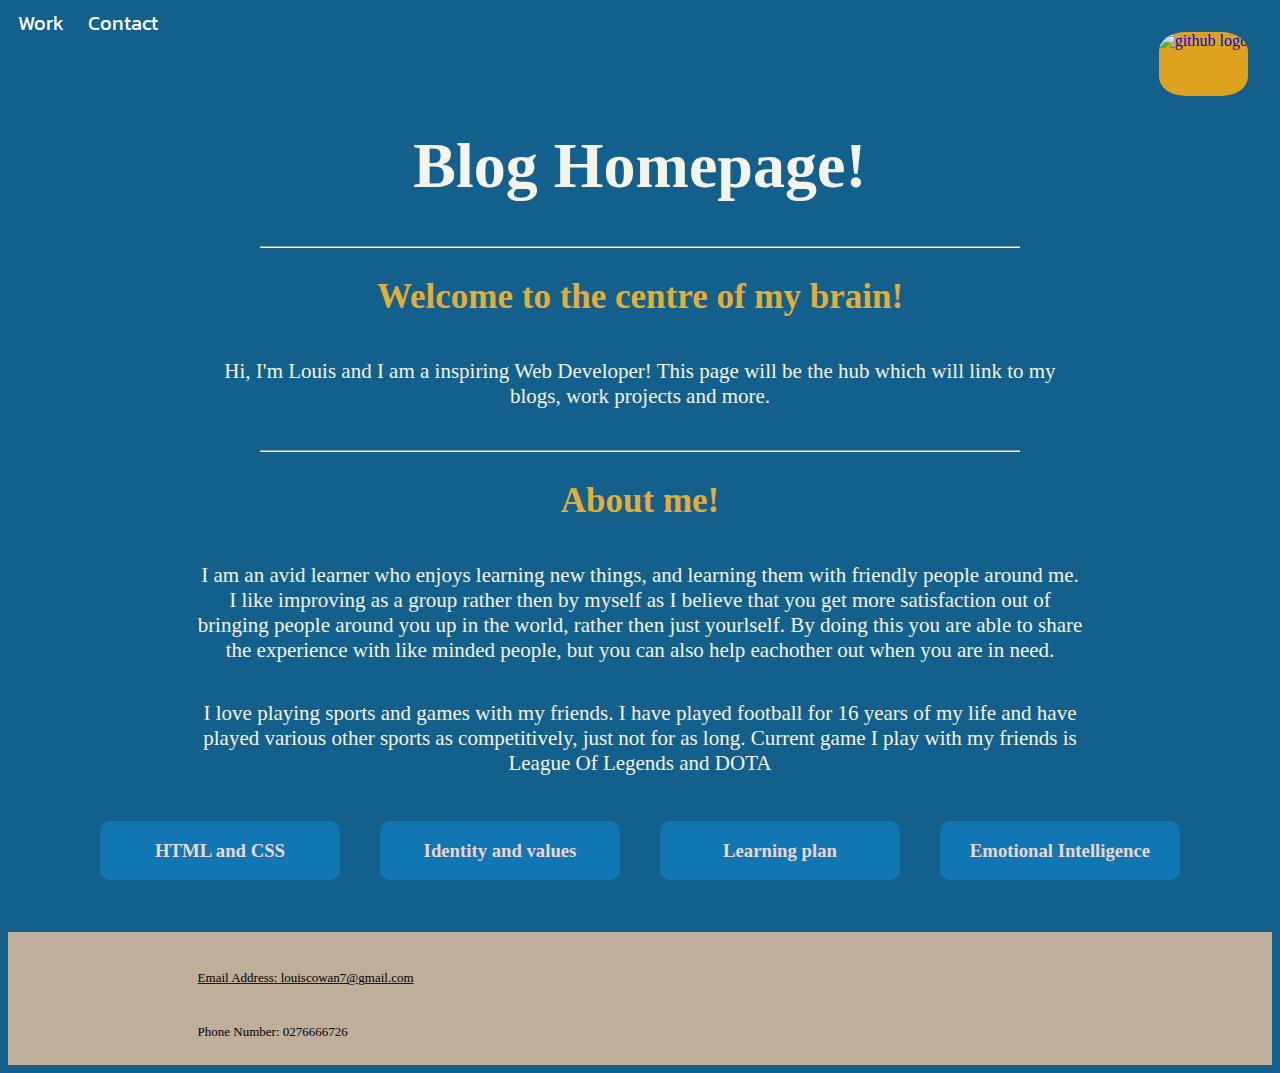
==== index.html @ 41974c69 "actually correcting the emotional intelligence link" ====
<!DOCTYPE html>
<html lang="en">
<head>
  <meta charset="UTF-8">
  <meta http-equiv="X-UA-Compatible" content="IE=edge">
  <meta name="viewport" content="width=device-width, initial-scale=1.0">
  <link rel="preconnect" href="https://fonts.googleapis.com">
<link rel="preconnect" href="https://fonts.gstatic.com" crossorigin>
<link href="https://fonts.googleapis.com/css2?family=Kanit:wght@300&display=swap" rel="stylesheet">
  <link rel="stylesheet" href="styles/main.css">
  <link rel="images" href="images/Octocats/Octocat/">
  <title>Louis Cowan Blog</title>
  </head>
  <body>
      <div>
        <ul>
          <li ><a class="nav-bar" href="https://github.com/louiscowan" target="_blank" alt="My Work">Work</a></li>
          <li><a class="nav-bar" href="#contact">Contact</a></li>
         </ul>
         <a href="https://github.com/louiscowan" target="_blank"><img class="github-image" src="https://github.githubassets.com/images/modules/logos_page/Octocat.png" alt="github logo"></a>
   </div> 
    <div class="main">
      <h1>Blog Homepage!</h1>
      <hr>
      <h2>Welcome to the centre of my brain!</h2>
      <p>Hi, I'm Louis and I am a inspiring Web Developer! This page will be the hub which will link to my blogs, work projects and more.</p>  
      <hr>
      <h2>About me!</h2>
      <p>I am an avid learner who enjoys learning new things, and learning them with friendly people around me. I like improving as a group rather then by myself as I believe that you get more satisfaction out of bringing people around you up in the world, rather then just yourlself. By doing this you are able to share the experience with like minded people, but you can also help eachother out when you are in need.</p>
      <p>I love playing sports and games with my friends. I have played football for 16 years of my life and have played various other sports as competitively, just not for as long. Current game I play with my friends is League Of Legends and DOTA</p>
    </div>
      <div class="blog-section">
           <a class="blog-posts" href="https://louiscowan.github.io/blog/HTML-CSS.html"><h3>HTML and CSS</h3></a>         
           <a  class="blog-posts" href="https://louiscowan.github.io/blog/identity-values.html"><h3>Identity and values</h3></a>    
           <a class="blog-posts" href="https://louiscowan.github.io/blog/learning-plan.html"><h3>Learning plan</h3></a>    
           <a class="blog-posts" href="https://louiscowan.github.io/blog/emotional-intelligence.html"><h3>Emotional Intelligence</h3></a>    
      </div>
     <div id="contact">
     <footer>
         <a href="mailto:louiscowan7@gmail.com"><p class="footer-p footer-hover">Email Address: louiscowan7@gmail.com</p></a>
       <p class="footer-p">Phone Number: 0276666726</p>
      </footer>
    </div>
  </body>
 
</html>
---- styles/main.css ----
body {
    background-color: #13608d;
    color: #f4f4eb;
    overflow-x: hidden;
}

.main {
    position: relative;
    font-size: 2em;
    text-align: center;
    top: 1.5em;
    margin: auto;
}

ul {
    list-style-type: none;
    margin: 0;
    padding: 0;    
}

li {
    display: inline;
}

.nav-bar {
    color: white;
    text-decoration: none;
    font-size: 20px;
    padding: 10px;
    font-family: 'Kanit', sans-serif;
    width: 50%;
}

.nav-bar:hover {
    background: rgb(239, 124, 46);
    transform: scale(1.2);
    box-shadow: 0 0 5px #146594;
    border-radius: 5px;    
}

img {
    height: 4em;
    display: block;
    background-color: rgb(223, 162, 30);
    border-radius: 30%;
    position: absolute;
    right: 2em;
    top: 2em;
}

img:hover {
transform: scale(1.2);
box-shadow: 0 0 5px #146594;
cursor: pointer;
}

hr {
    position: relative;
    width: 60%
}

h2 {
    font-size: 35px;
    color:rgb(227, 173, 56);
}

p {
    padding: 13px;
    position: relative;
    width: 70%;
    margin: auto;
    padding-bottom: 25px;
    font-size: 21px;
}
footer {
    display: block;
    background-color: rgb(190, 175, 155);
    padding-top: 25px; 
    margin-top: 5em;
    top: 100%;    
    width: 100%;
}

.footer-p {
    left: 0px;
    color: black;
    text-decoration: none;
    font-size: 13px;
}

.footer-hover:hover {
    text-decoration-color: blue;
}

@media screen and (max-width: 500px) {
    body {
        background-color: #091c26;
    }
}

.blog-section {
    position: relative;
    top: 3em;
    justify-content: center;
   display: flex;
   flex-direction: row;
   flex-wrap: wrap;
   justify-content: center;

}

.blog-posts {
    display: flex;
     justify-content: center;
    vertical-align: middle;
    background-color: #1077b3;
    margin: 20px; 
    width: 15em;
    height: auto;
    border-radius: 10px;
    text-decoration: none;
    color: rgb(231, 215, 215);
}

.blog-posts:hover{
    background-color: rgb(227, 173, 56);
    color: black;
    box-shadow: 3px 6px 10px rgb(0, 0, 0);
    transition: 0.5s;
}
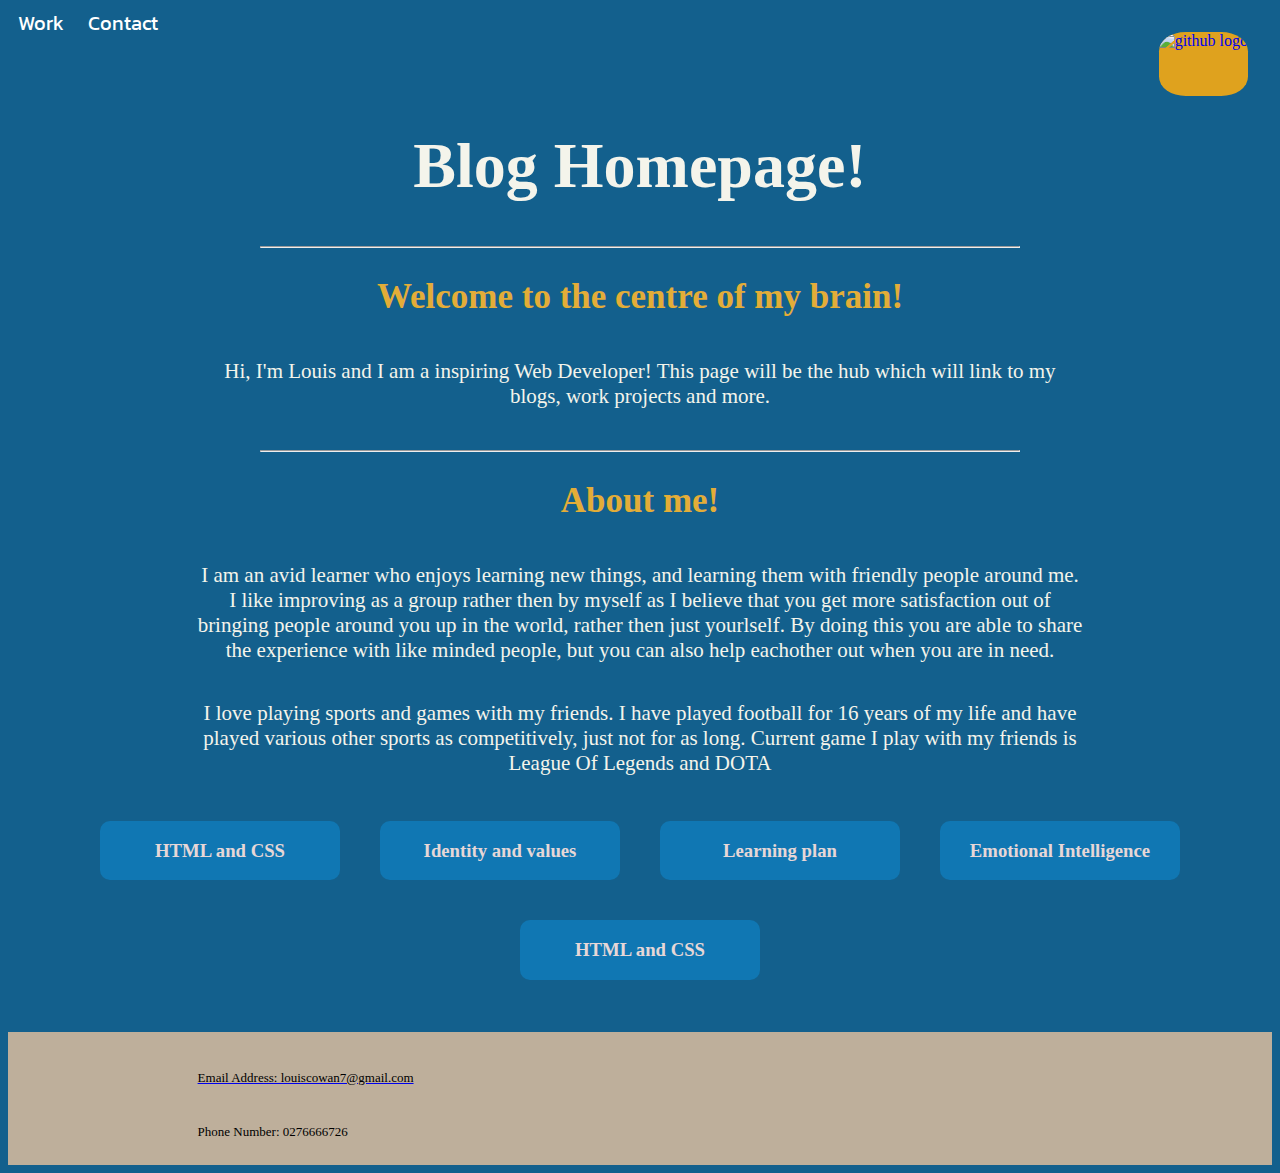
==== commit 5f4d7792: "javascript dom blog" ====
--- a/index.html
+++ b/index.html
@@ -31,9 +31,10 @@
     </div>
       <div class="blog-section">
            <a class="blog-posts" href="https://louiscowan.github.io/blog/HTML-CSS.html"><h3>HTML and CSS</h3></a>         
-           <a  class="blog-posts" href="https://louiscowan.github.io/blog/identity-values.html"><h3>Identity and values</h3></a>    
+           <a class="blog-posts" href="https://louiscowan.github.io/blog/identity-values.html"><h3>Identity and values</h3></a>    
            <a class="blog-posts" href="https://louiscowan.github.io/blog/learning-plan.html"><h3>Learning plan</h3></a>    
            <a class="blog-posts" href="https://louiscowan.github.io/blog/emotional-intelligence.html"><h3>Emotional Intelligence</h3></a>    
+           <a class="blog-posts" href="https://louiscowan.github.io/blog/javascript-dom.html"><h3>HTML and CSS</h3></a>
       </div>
      <div id="contact">
      <footer>
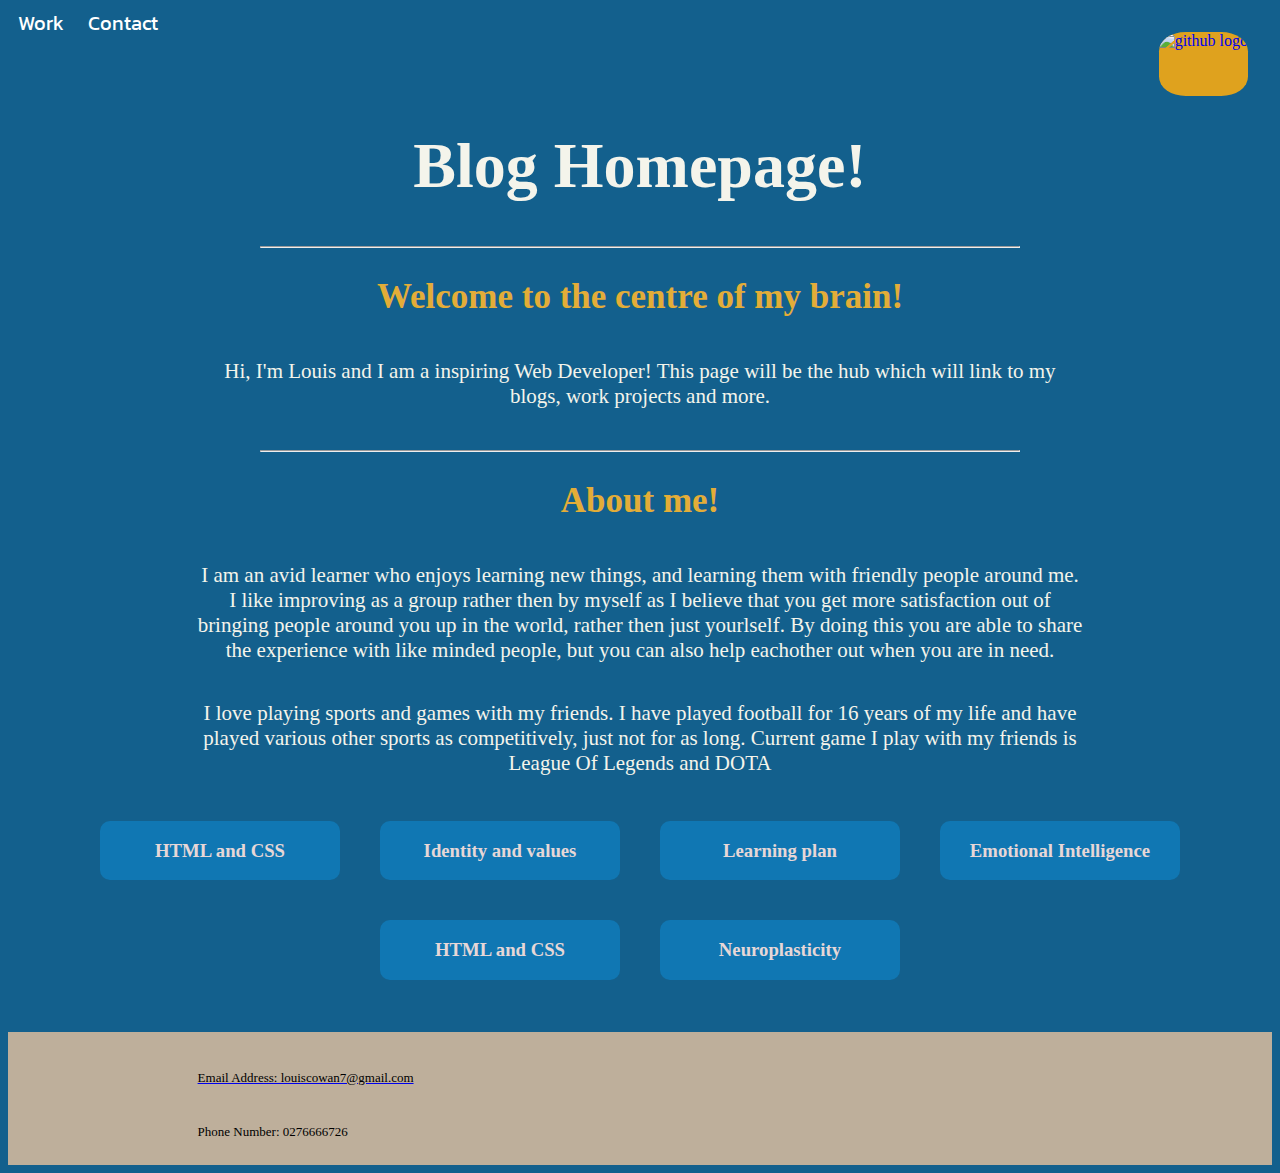
==== commit 06a422c4: "adding neuroplasticity blog link" ====
--- a/index.html
+++ b/index.html
@@ -35,6 +35,7 @@
            <a class="blog-posts" href="https://louiscowan.github.io/blog/learning-plan.html"><h3>Learning plan</h3></a>    
            <a class="blog-posts" href="https://louiscowan.github.io/blog/emotional-intelligence.html"><h3>Emotional Intelligence</h3></a>    
            <a class="blog-posts" href="https://louiscowan.github.io/blog/javascript-dom.html"><h3>HTML and CSS</h3></a>
+           <a class="blog-posts" href="https://louiscowan.github.io/blog/neuroplasticity.html"><h3>Neuroplasticity</h3></a>
       </div>
      <div id="contact">
      <footer>
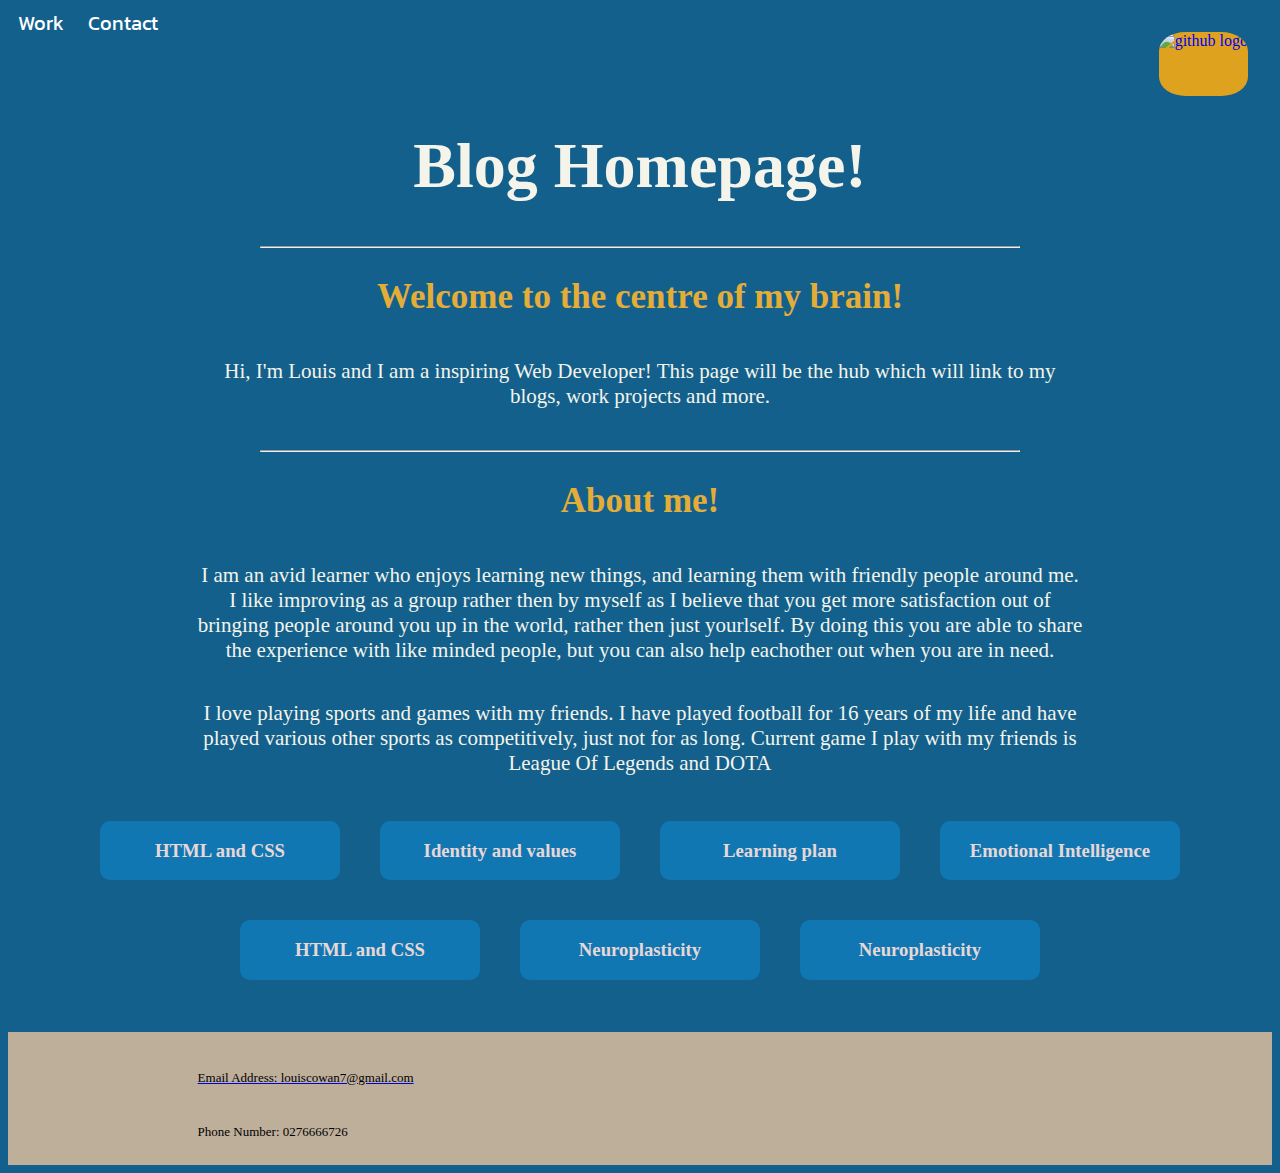
==== commit b54d64d7: "adding problem solving blog anchor tag" ====
--- a/index.html
+++ b/index.html
@@ -36,6 +36,7 @@
            <a class="blog-posts" href="https://louiscowan.github.io/blog/emotional-intelligence.html"><h3>Emotional Intelligence</h3></a>    
            <a class="blog-posts" href="https://louiscowan.github.io/blog/javascript-dom.html"><h3>HTML and CSS</h3></a>
            <a class="blog-posts" href="https://louiscowan.github.io/blog/neuroplasticity.html"><h3>Neuroplasticity</h3></a>
+           <a class="blog-posts" href="https://louiscowan.github.io/blog/problem-solving.html"><h3>Neuroplasticity</h3></a>
       </div>
      <div id="contact">
      <footer>
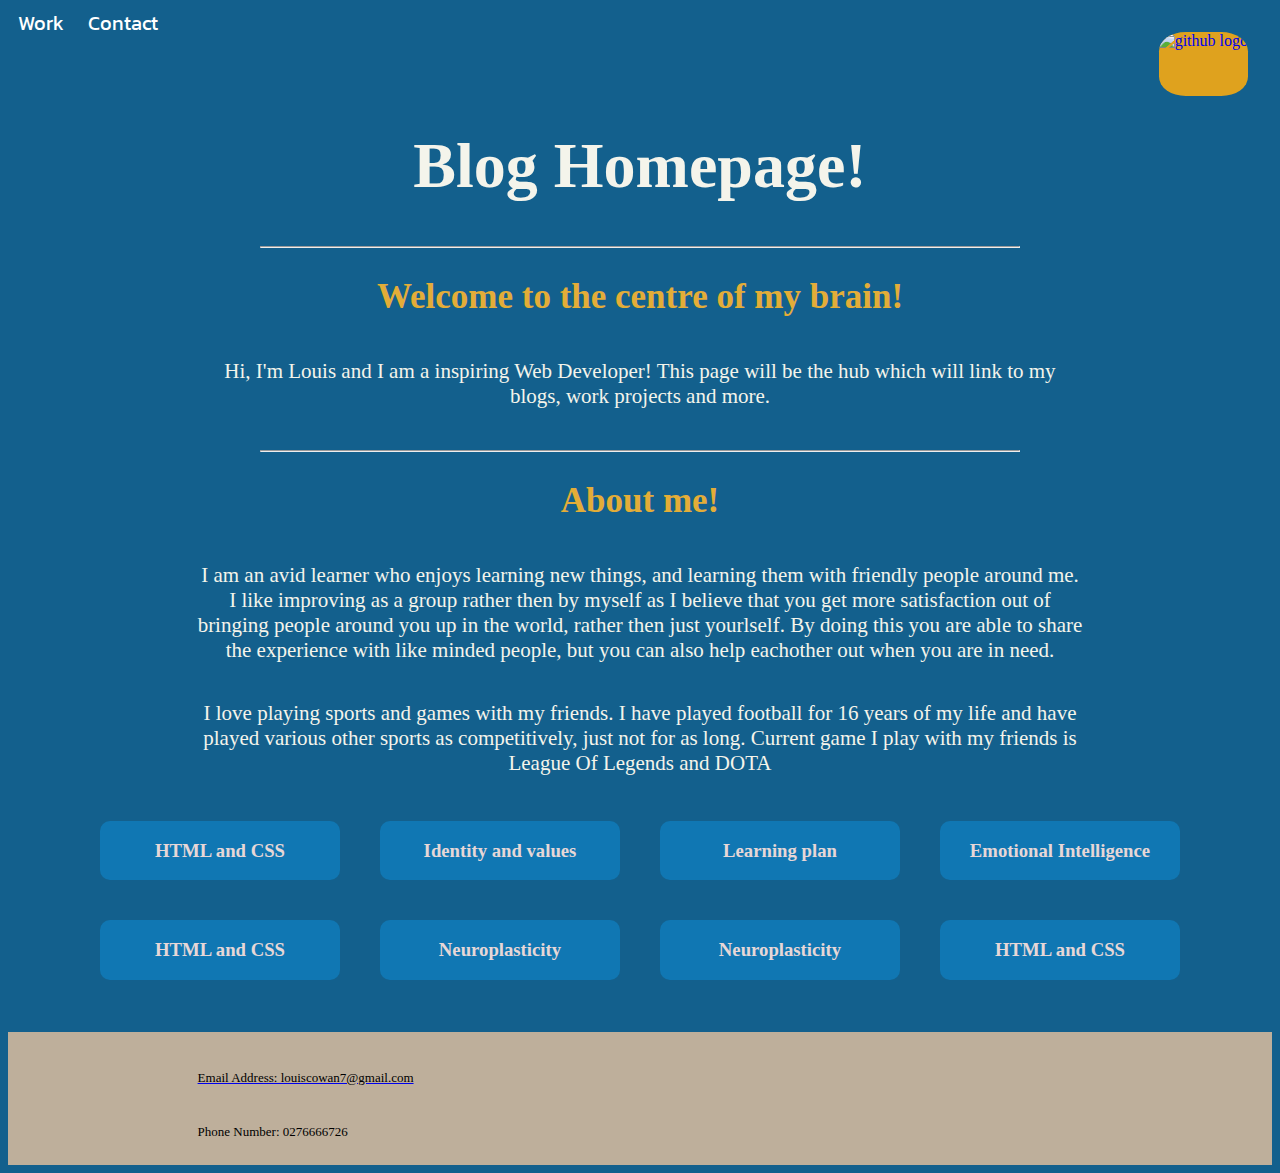
==== commit 32593461: "foundations blog" ====
--- a/index.html
+++ b/index.html
@@ -37,6 +37,7 @@
            <a class="blog-posts" href="https://louiscowan.github.io/blog/javascript-dom.html"><h3>HTML and CSS</h3></a>
            <a class="blog-posts" href="https://louiscowan.github.io/blog/neuroplasticity.html"><h3>Neuroplasticity</h3></a>
            <a class="blog-posts" href="https://louiscowan.github.io/blog/problem-solving.html"><h3>Neuroplasticity</h3></a>
+           <a class="blog-posts" href="https://louiscowan.github.io/blog/foundations-reflection.html"><h3>HTML and CSS</h3></a>
       </div>
      <div id="contact">
      <footer>
--- a/styles/main.css
+++ b/styles/main.css
@@ -127,6 +127,7 @@
     color: black;
     box-shadow: 3px 6px 10px rgb(0, 0, 0);
     transition: 0.5s;
+    transform:translatey(-3px);
 }
 
 
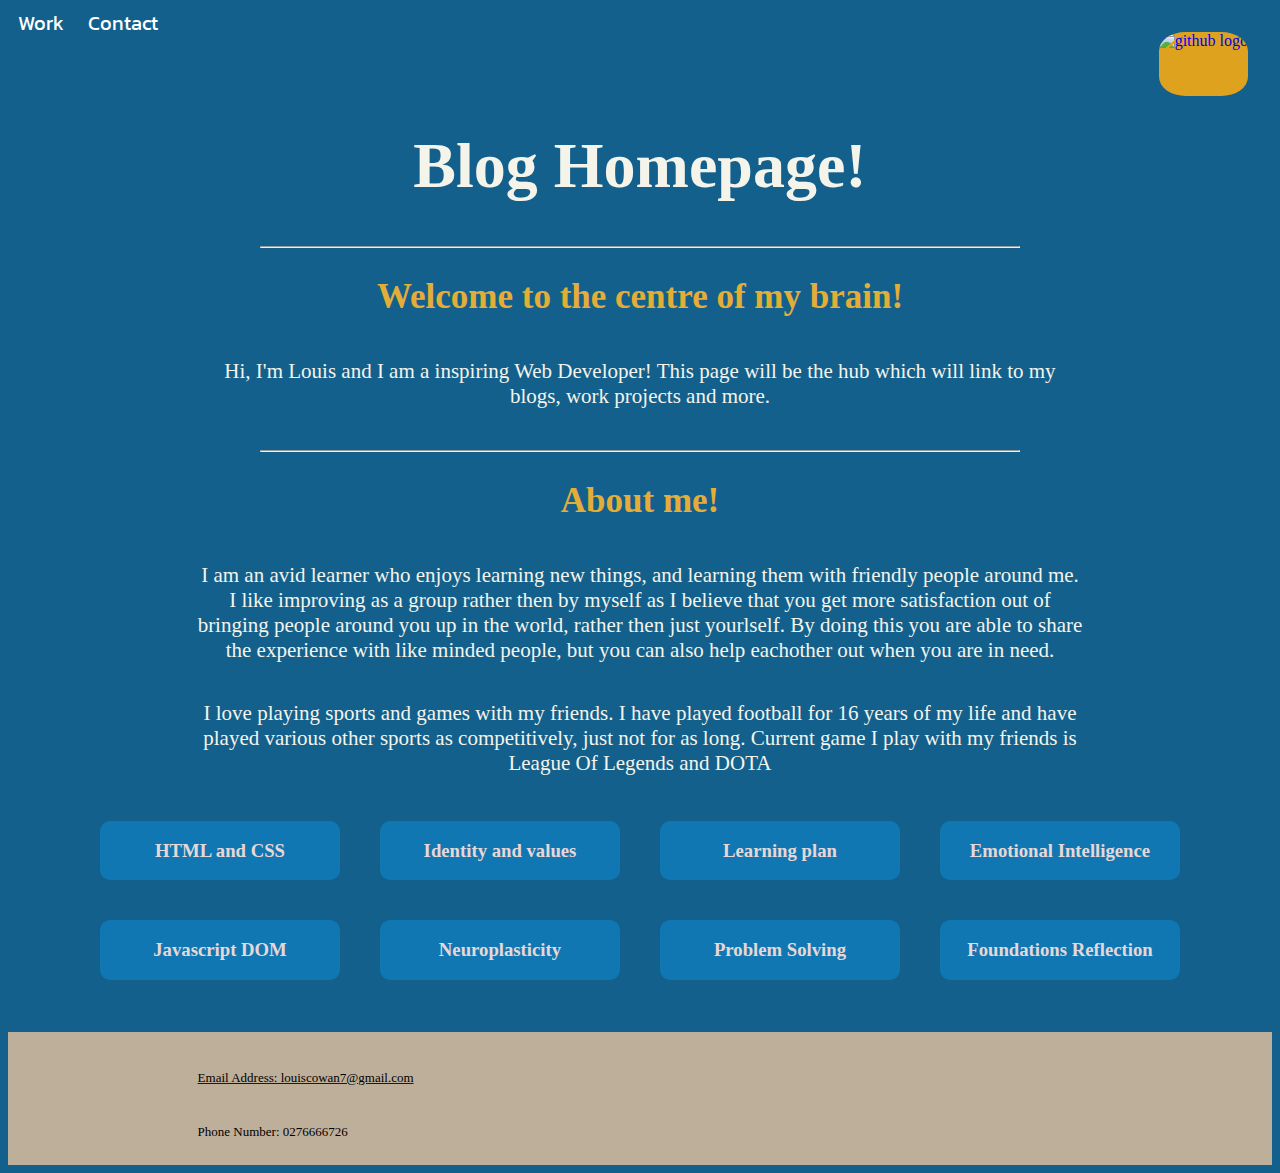
==== commit 28bdf432: "correcting blog links" ====
--- a/index.html
+++ b/index.html
@@ -34,10 +34,10 @@
            <a class="blog-posts" href="https://louiscowan.github.io/blog/identity-values.html"><h3>Identity and values</h3></a>    
            <a class="blog-posts" href="https://louiscowan.github.io/blog/learning-plan.html"><h3>Learning plan</h3></a>    
            <a class="blog-posts" href="https://louiscowan.github.io/blog/emotional-intelligence.html"><h3>Emotional Intelligence</h3></a>    
-           <a class="blog-posts" href="https://louiscowan.github.io/blog/javascript-dom.html"><h3>HTML and CSS</h3></a>
+           <a class="blog-posts" href="https://louiscowan.github.io/blog/javascript-dom.html"><h3>Javascript DOM</h3></a>
            <a class="blog-posts" href="https://louiscowan.github.io/blog/neuroplasticity.html"><h3>Neuroplasticity</h3></a>
-           <a class="blog-posts" href="https://louiscowan.github.io/blog/problem-solving.html"><h3>Neuroplasticity</h3></a>
-           <a class="blog-posts" href="https://louiscowan.github.io/blog/foundations-reflection.html"><h3>HTML and CSS</h3></a>
+           <a class="blog-posts" href="https://louiscowan.github.io/blog/problem-solving.html"><h3>Problem Solving</h3></a>
+           <a class="blog-posts" href="https://louiscowan.github.io/blog/foundations-reflection.html"><h3>Foundations Reflection</h3></a>
       </div>
      <div id="contact">
      <footer>
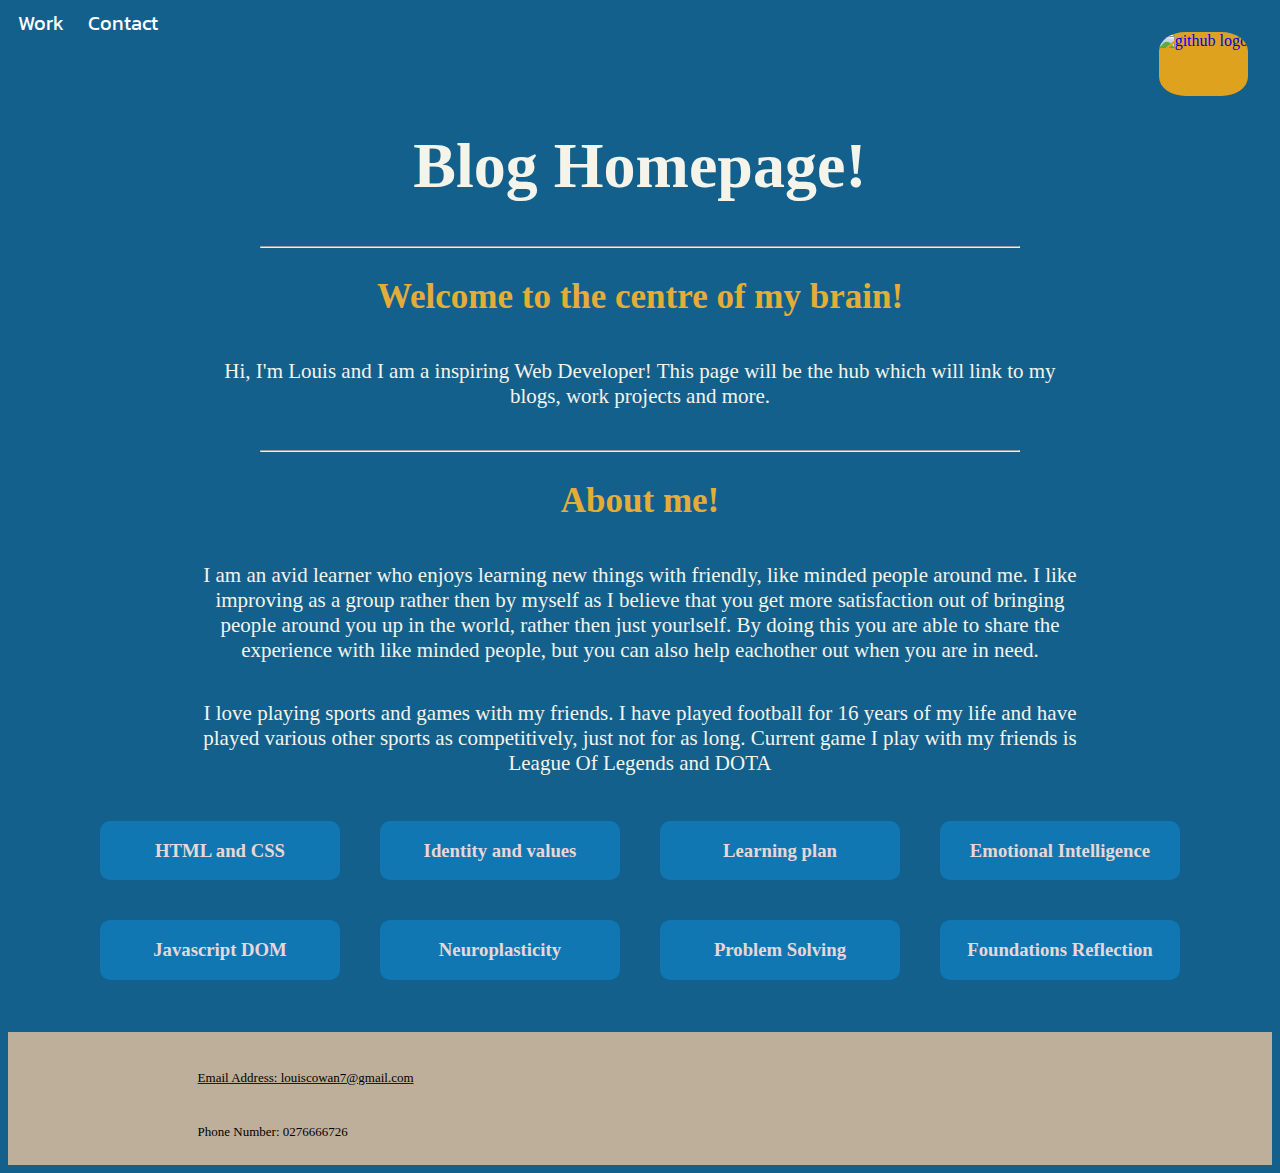
==== commit c58af7b0: "writing" ====
--- a/index.html
+++ b/index.html
@@ -17,34 +17,81 @@
           <li ><a class="nav-bar" href="https://github.com/louiscowan" target="_blank" alt="My Work">Work</a></li>
           <li><a class="nav-bar" href="#contact">Contact</a></li>
          </ul>
-         <a href="https://github.com/louiscowan" target="_blank"><img class="github-image" src="https://github.githubassets.com/images/modules/logos_page/Octocat.png" alt="github logo"></a>
+      <a href="https://github.com/louiscowan" target="_blank"><img class="github-image" src="https://github.githubassets.com/images/modules/logos_page/Octocat.png" alt="github logo"></a>
    </div> 
     <div class="main">
       <h1>Blog Homepage!</h1>
       <hr>
-      <h2>Welcome to the centre of my brain!</h2>
-      <p>Hi, I'm Louis and I am a inspiring Web Developer! This page will be the hub which will link to my blogs, work projects and more.</p>  
-      <hr>
-      <h2>About me!</h2>
-      <p>I am an avid learner who enjoys learning new things, and learning them with friendly people around me. I like improving as a group rather then by myself as I believe that you get more satisfaction out of bringing people around you up in the world, rather then just yourlself. By doing this you are able to share the experience with like minded people, but you can also help eachother out when you are in need.</p>
-      <p>I love playing sports and games with my friends. I have played football for 16 years of my life and have played various other sports as competitively, just not for as long. Current game I play with my friends is League Of Legends and DOTA</p>
+        <h2>
+          Welcome to the centre of my brain!
+        </h2>
+          <p>
+            Hi, I'm Louis and I am a inspiring Web Developer! This page will be the hub which will link to my blogs, work projects and more.
+          </p>  
+         <hr>
+         <h2>
+           About me!
+         </h2>
+          <p>
+            I am an avid learner who enjoys learning new things with friendly, like minded people around me. I like improving as a group rather then by myself as I believe that you get more satisfaction out of bringing people around you up in the world, rather then just yourlself. By doing this you are able to share the experience with like minded people, but you can also help eachother out when you are in need.
+          </p>
+          <p>
+            I love playing sports and games with my friends. I have played football for 16 years of my life and have played various other sports as competitively, just not for as long. Current game I play with my friends is League Of Legends and DOTA
+          </p>
     </div>
       <div class="blog-section">
-           <a class="blog-posts" href="https://louiscowan.github.io/blog/HTML-CSS.html"><h3>HTML and CSS</h3></a>         
-           <a class="blog-posts" href="https://louiscowan.github.io/blog/identity-values.html"><h3>Identity and values</h3></a>    
-           <a class="blog-posts" href="https://louiscowan.github.io/blog/learning-plan.html"><h3>Learning plan</h3></a>    
-           <a class="blog-posts" href="https://louiscowan.github.io/blog/emotional-intelligence.html"><h3>Emotional Intelligence</h3></a>    
-           <a class="blog-posts" href="https://louiscowan.github.io/blog/javascript-dom.html"><h3>Javascript DOM</h3></a>
-           <a class="blog-posts" href="https://louiscowan.github.io/blog/neuroplasticity.html"><h3>Neuroplasticity</h3></a>
-           <a class="blog-posts" href="https://louiscowan.github.io/blog/problem-solving.html"><h3>Problem Solving</h3></a>
-           <a class="blog-posts" href="https://louiscowan.github.io/blog/foundations-reflection.html"><h3>Foundations Reflection</h3></a>
+           <a class="blog-posts" href="https://louiscowan.github.io/blog/HTML-CSS.html">
+             <h3>
+               HTML and CSS
+             </h3>
+           </a>         
+           <a class="blog-posts" href="https://louiscowan.github.io/blog/identity-values.html">
+             <h3>
+               Identity and values
+             </h3>
+           </a>    
+           <a class="blog-posts" href="https://louiscowan.github.io/blog/learning-plan.html">
+             <h3>
+               Learning plan
+             </h3>
+           </a>    
+           <a class="blog-posts" href="https://louiscowan.github.io/blog/emotional-intelligence.html">
+             <h3>
+               Emotional Intelligence
+             </h3>
+           </a>    
+           <a class="blog-posts" href="https://louiscowan.github.io/blog/javascript-dom.html">
+             <h3>
+               Javascript DOM
+             </h3>
+           </a>
+           <a class="blog-posts" href="https://louiscowan.github.io/blog/neuroplasticity.html">
+             <h3>
+               Neuroplasticity
+             </h3>
+           </a>
+           <a class="blog-posts" href="https://louiscowan.github.io/blog/problem-solving.html">
+             <h3>Problem Solving
+             </h3>
+           </a>
+           <a class="blog-posts" href="https://louiscowan.github.io/blog/foundations-reflection.html">
+             <h3>
+               Foundations Reflection
+             </h3>
+           </a>
       </div>
-     <div id="contact">
-     <footer>
-         <a href="mailto:louiscowan7@gmail.com"><p class="footer-p footer-hover">Email Address: louiscowan7@gmail.com</p></a>
-       <p class="footer-p">Phone Number: 0276666726</p>
-      </footer>
-    </div>
+       <div id="contact">
+       <footer>
+           <a href="mailto:louiscowan7@gmail.com">
+             <p class="footer-p footer-hover">
+               Email Address: louiscowan7@gmail.com
+             </p>
+           </a>
+            <p class="footer-p">
+           Phone Number: 0276666726
+            </p>
+        </footer>
+      </div>
   </body>
  
-</html>+</html>
--- a/styles/main.css
+++ b/styles/main.css
@@ -125,9 +125,9 @@
 .blog-posts:hover{
     background-color: rgb(227, 173, 56);
     color: black;
-    box-shadow: 3px 6px 10px rgb(0, 0, 0);
-    transition: 0.5s;
-    transform:translatey(-3px);
+    box-shadow: 0px 2.5px rgb(0, 0, 0);
+    transition: 0.2s;
+    transform:translatey(-5px);
 }
 
 
